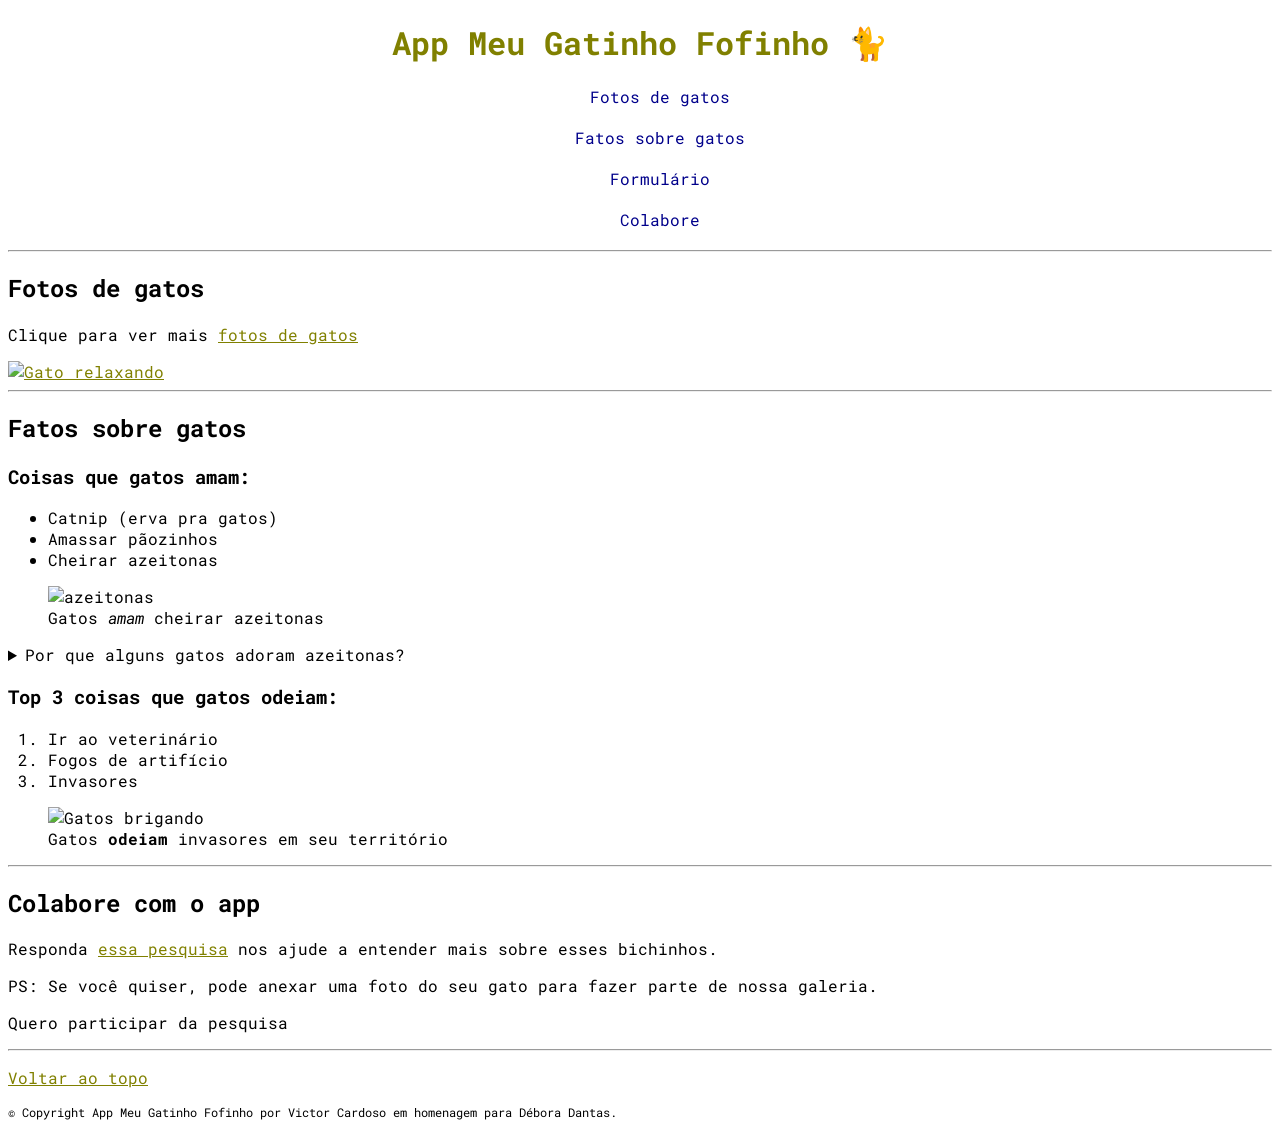
==== index.html @ 79532ca5 "Add files via upload" ====
<!DOCTYPE html>
<html lang="pt-br">
    <head>
        <title>App Meu Gatinho Fofinho</title>
        <meta charset="UTF-8">
        <meta name="autor" content="Victor Cardoso">
        <meta name="assunto" content="Um app para quem ama gatos e quer aprender sobre eles.">
        <link rel="icon" href="img/icons8-cat-face-32.png">
        <link rel="stylesheet" href="estilo.css" type="text/css">
    </head>
    <body>
        <header>
            <h1>App Meu Gatinho Fofinho 🐈</h1>
            <nav aria-label="navegação primária">
                <ul id="list">
                    <li>
                        <a href="fotos-de-gatos.html">Fotos de gatos</a>
                    </li>
                    <li>
                        <a href="#fatos">Fatos sobre gatos</a>
                    </li>
                    <li>
                        <a href="formulario-felino.html">Formulário</a>
                    </li>
                    <li>
                        <a href="#colabore">Colabore</a>
                    </li>
                </ul>
            </nav>
            <hr>
        </header>
        <main>
        <section>
        <h2>Fotos de gatos</h2>
        <p>Clique para ver mais <a href="fotos-de-gatos.html" target="_blank">fotos de gatos</a></p>
        <a id="linkFoto" href="fotos-de-gatos.html" target="_blank"> <img src="https://cdn.freecodecamp.org/curriculum/cat-photo-app/relaxing-cat.jpg" alt="Gato relaxando"></a>
        </section>
        <hr>
        <article id="fatos">
        <h2>Fatos sobre gatos</h2>
        <section id="gatosAmam">
        <h3>Coisas que gatos amam:</h3>
        <ul>
            <li>Catnip (erva pra gatos)</li>
            <li>Amassar pãozinhos</li>
            <li>Cheirar azeitonas</li>
        </ul>
        <figure>
        <img src="img/azeitona.jpg" alt="azeitonas" width="300" height="185">
        <figcaption>Gatos <em>amam</em> cheirar azeitonas</figcaption>
        </figure>
        <aside>
            <details>
                <summary>Por que alguns gatos adoram azeitonas?</summary>
                <p><strong>Os gatos têm um órgão chamado órgão vomeronasal que detecta substâncias químicas, e as azeitonas <mark>contêm compostos que podem ser atraentes para eles.</mark><em> Não deixe o seu gatinho comer azeitona pois elas possuem muito sódio!</em></strong></p>
            </details>
        </aside>
        </section>
        <section id="gatosOdeiam">
        <h3>Top 3 coisas que gatos odeiam:</h3>
        <ol>
            <li>Ir ao veterinário</li>
            <li>Fogos de artifício</li>
            <li>Invasores</li>
        </ol>
        <figure>
          <img src="img/two-cats-fighting.png" alt="Gatos brigando" width="280">
          <figcaption>Gatos <strong>odeiam</strong> invasores em seu território</figcaption>
        </figure>
        </section>
        </article>
        <hr>
        <section id="colabore">
        <h2>Colabore com o app</h2>
        <p>Responda <a href="formulario-felino.html" target="_blank">essa pesquisa</a> nos ajude a entender mais sobre esses bichinhos.</p>
        <p>PS: Se você quiser, pode anexar uma foto do seu gato para fazer parte de nossa galeria.</p>
        <p>Quero participar da pesquisa</p>
        </section>
        <hr>
        <p><a href="index.html">Voltar ao topo</a></p>
        </main> 
        <footer>
        <p>
           &copy; Copyright App Meu Gatinho Fofinho por Victor Cardoso em homenagem para Débora Dantas.
         </p>
        </footer>
    </body>
</html>
---- estilo.css ----
@import url('https://fonts.googleapis.com/css2?family=Roboto+Mono:ital,wght@0,100..700;1,100..700&display=swap');

html {
font-family: "Roboto Mono", monospace;
}

h1 {
    text-align: center;
    color: olive;
}

/* Menu de Navegação */

nav {text-align: center;
}

nav a {color: darkblue;
    text-decoration: none;
}

nav a:hover {
    background-color: darkblue;
    color:aliceblue;
    padding: 15px;
    border-radius: 10px;

}

nav ul {
    list-style: none;
} 

nav li {
    margin: 20px;
} 

#lista {
    list-style: none;
    
}

#lista li {
    margin: 20px;

}

a {
    color: olive;

}

a:hover {
    color: white;
    background-color: darkblue;

}

#linkFoto:hover {
    background-color: white;

}

/* Galeria */

img {
    max-width: 280px;
    height: auto;

}

#galeria {
    display: flex;
    width: 50%;
    margin: 0 auto;
    justify-content: center;
}

figcaption {
    text-align: left;

}

@media (max-width: 650px){
    #galeria{
        flex-direction: column;
        align-items: center;

    }

}

footer {
    font-size: 0.75em;

}
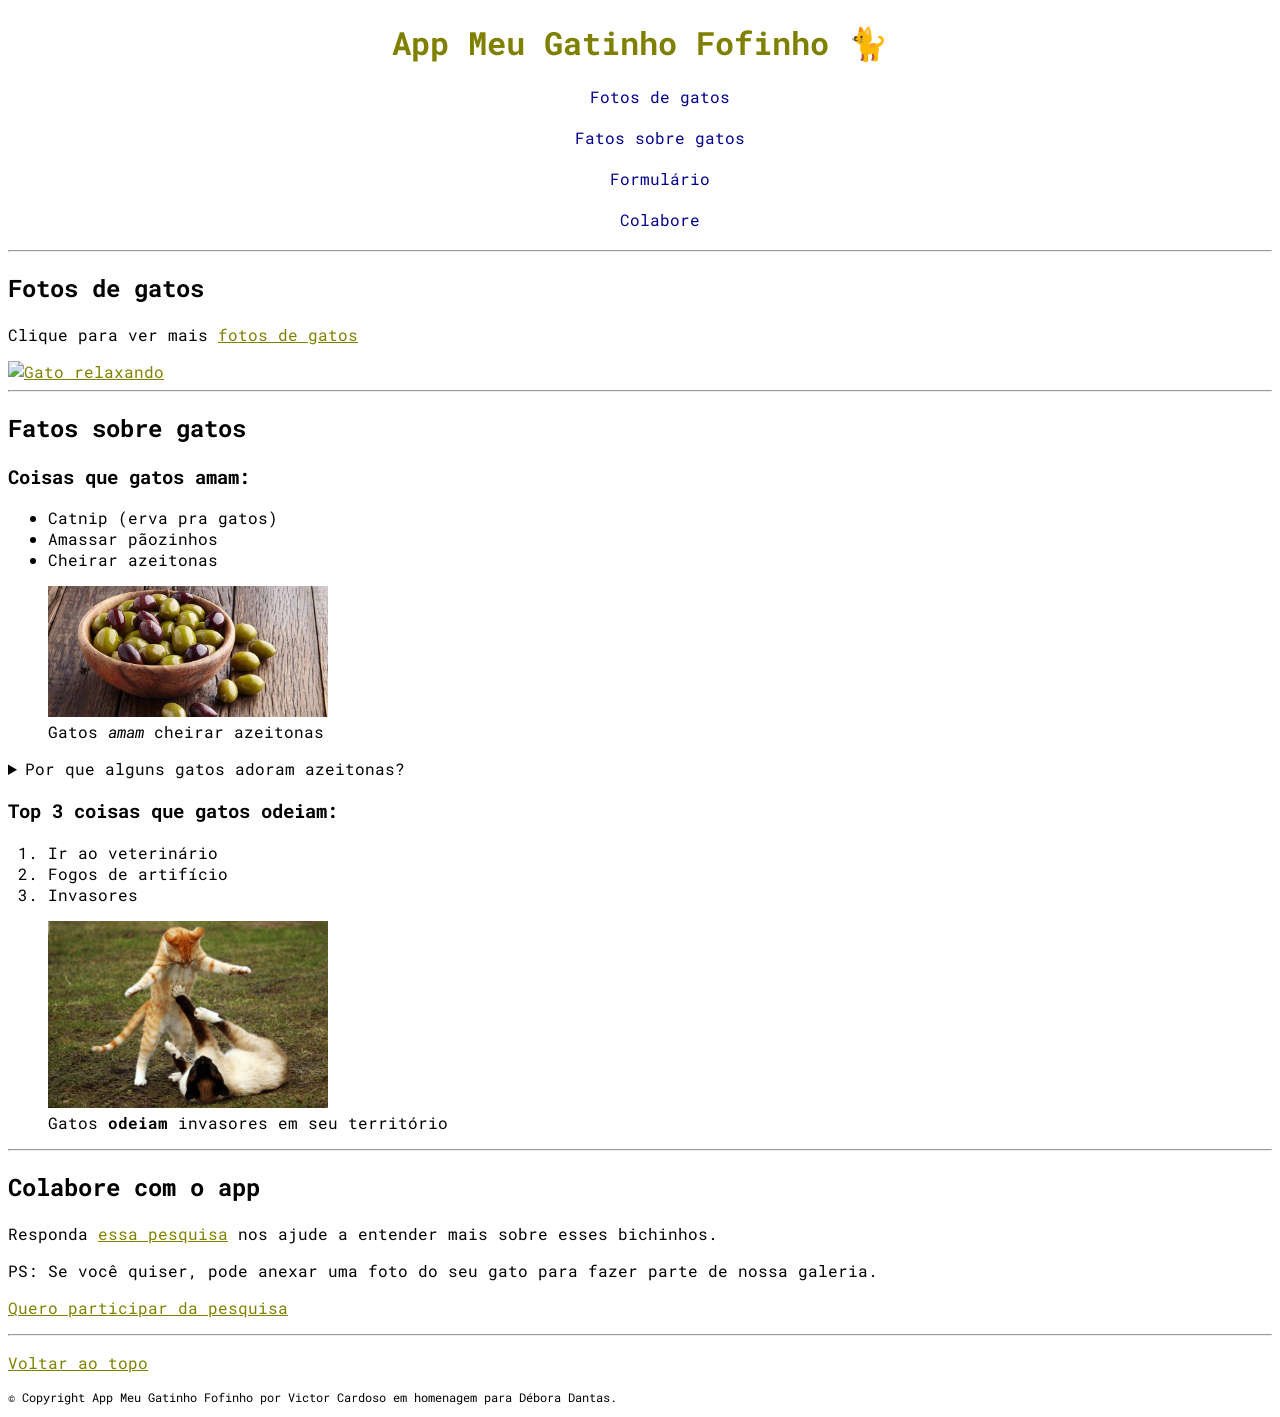
==== commit eb3137a0: "Fix HTML formatting and ensure proper structure" ====
--- a/index.html
+++ b/index.html
@@ -74,7 +74,7 @@
         <h2>Colabore com o app</h2>
         <p>Responda <a href="formulario-felino.html" target="_blank">essa pesquisa</a> nos ajude a entender mais sobre esses bichinhos.</p>
         <p>PS: Se você quiser, pode anexar uma foto do seu gato para fazer parte de nossa galeria.</p>
-        <p>Quero participar da pesquisa</p>
+        <p><a href="formulario-felino.html" target="_blank">Quero participar da pesquisa</a></p>
         </section>
         <hr>
         <p><a href="index.html">Voltar ao topo</a></p>
@@ -85,4 +85,4 @@
          </p>
         </footer>
     </body>
-</html>  +</html>  
